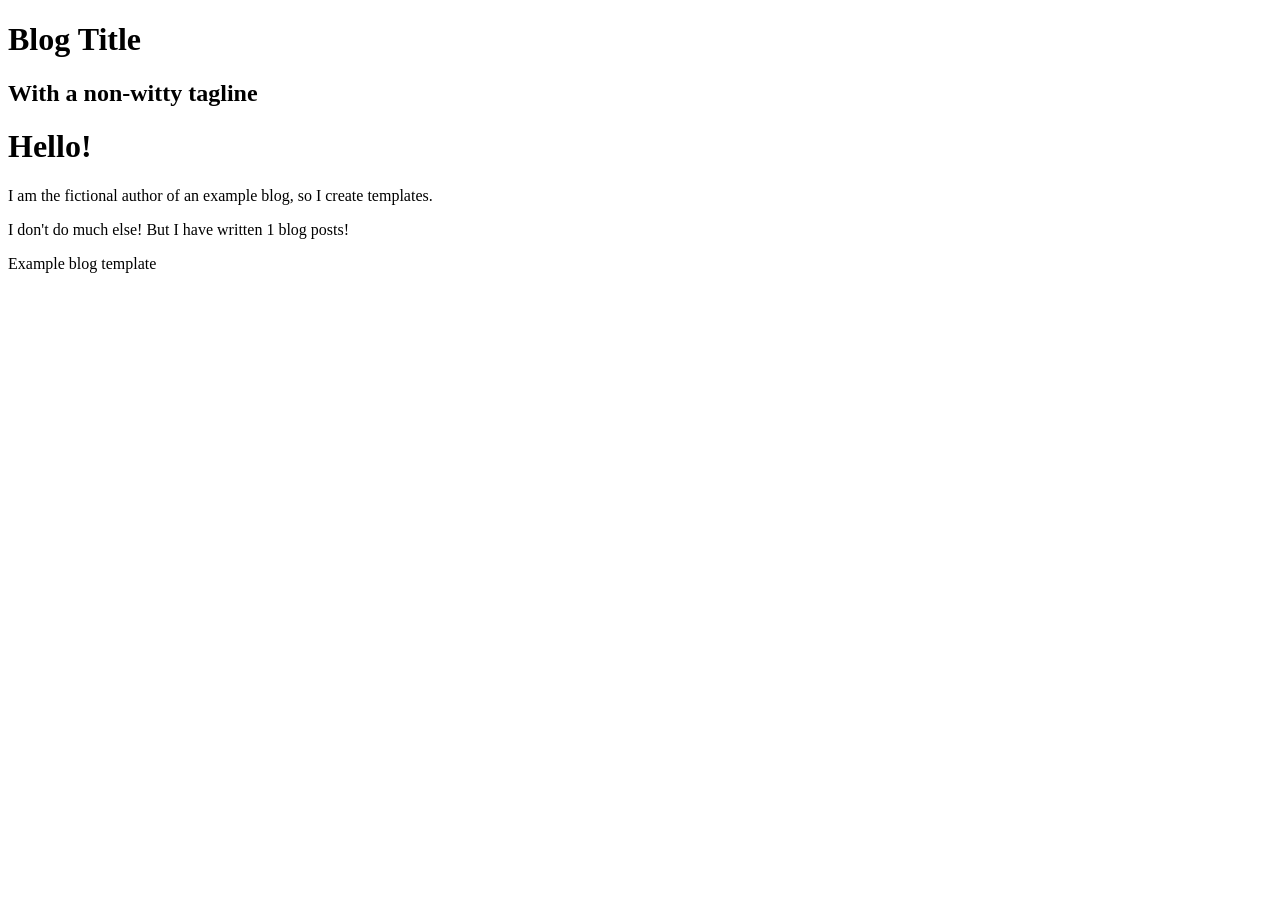
==== example/site/about.html @ b1750a48 "html generation through heist started" ====
<!DOCTYPE html>
<html>
  <head>
    <title>Blog Title – About</title>
  </head>
  <body>
  <header>
    <h1>Blog Title</h1>
    <h2>With a non-witty tagline</h2>
  </header>
  
  <main>
    
    <h1>Hello!</h1>

    <p>I am the fictional author of an example blog, so I create templates.</p>

    <p>I don't do much else! But I have written 1 blog posts!</p>

  </main>

  <footer>
    <p>Example blog template</p>
  </footer>
  </body>
</html>
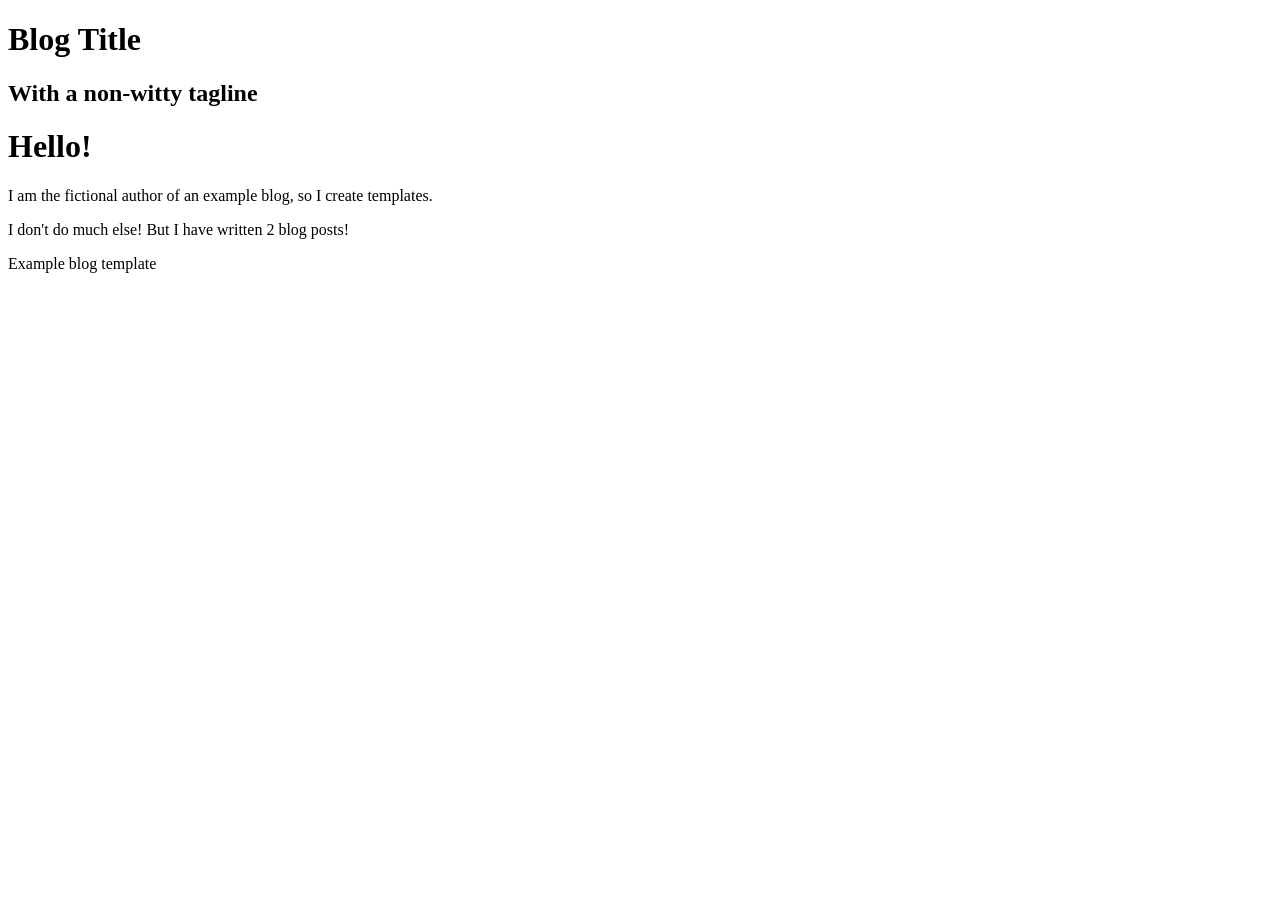
==== commit 19cf1909: "added html support in entries and polished entry handling" ====
--- a/example/site/about.html
+++ b/example/site/about.html
@@ -1,6 +1,7 @@
 <!DOCTYPE html>
 <html>
   <head>
+    <meta charset='utf-8' />
     <title>Blog Title – About</title>
   </head>
   <body>
@@ -15,7 +16,7 @@
 
     <p>I am the fictional author of an example blog, so I create templates.</p>
 
-    <p>I don't do much else! But I have written 1 blog posts!</p>
+    <p>I don't do much else! But I have written 2 blog posts!</p>
 
   </main>
 
@@ -25,3 +26,4 @@
   </body>
 </html>
 
+
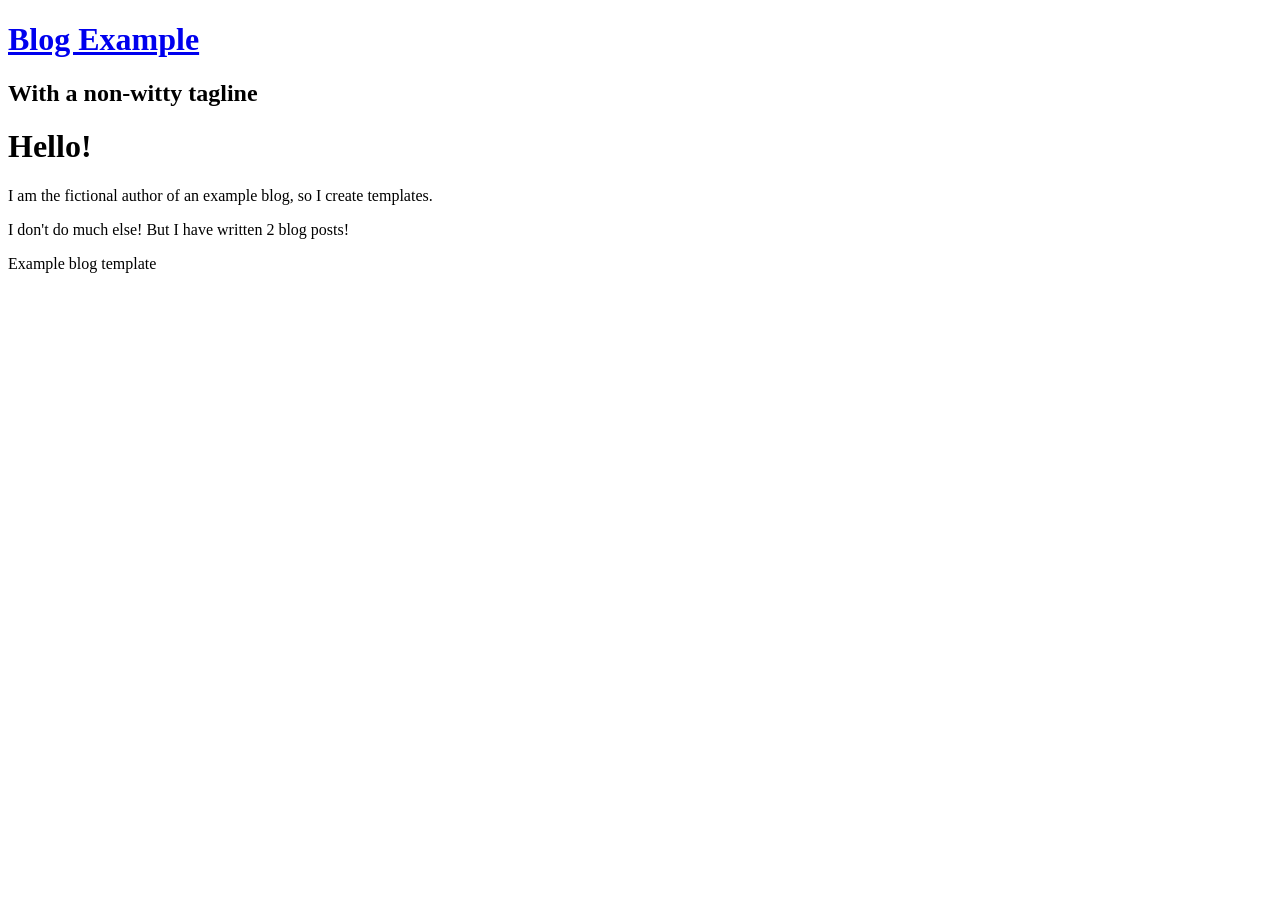
==== commit 8feff658: "added an atom feed" ====
--- a/example/site/about.html
+++ b/example/site/about.html
@@ -2,11 +2,11 @@
 <html>
   <head>
     <meta charset='utf-8' />
-    <title>Blog Title – About</title>
+    <title>Blog Example – About</title>
   </head>
   <body>
   <header>
-    <h1>Blog Title</h1>
+    <h1><a href='http://www.example.com/'>Blog Example</a></h1>
     <h2>With a non-witty tagline</h2>
   </header>
   
